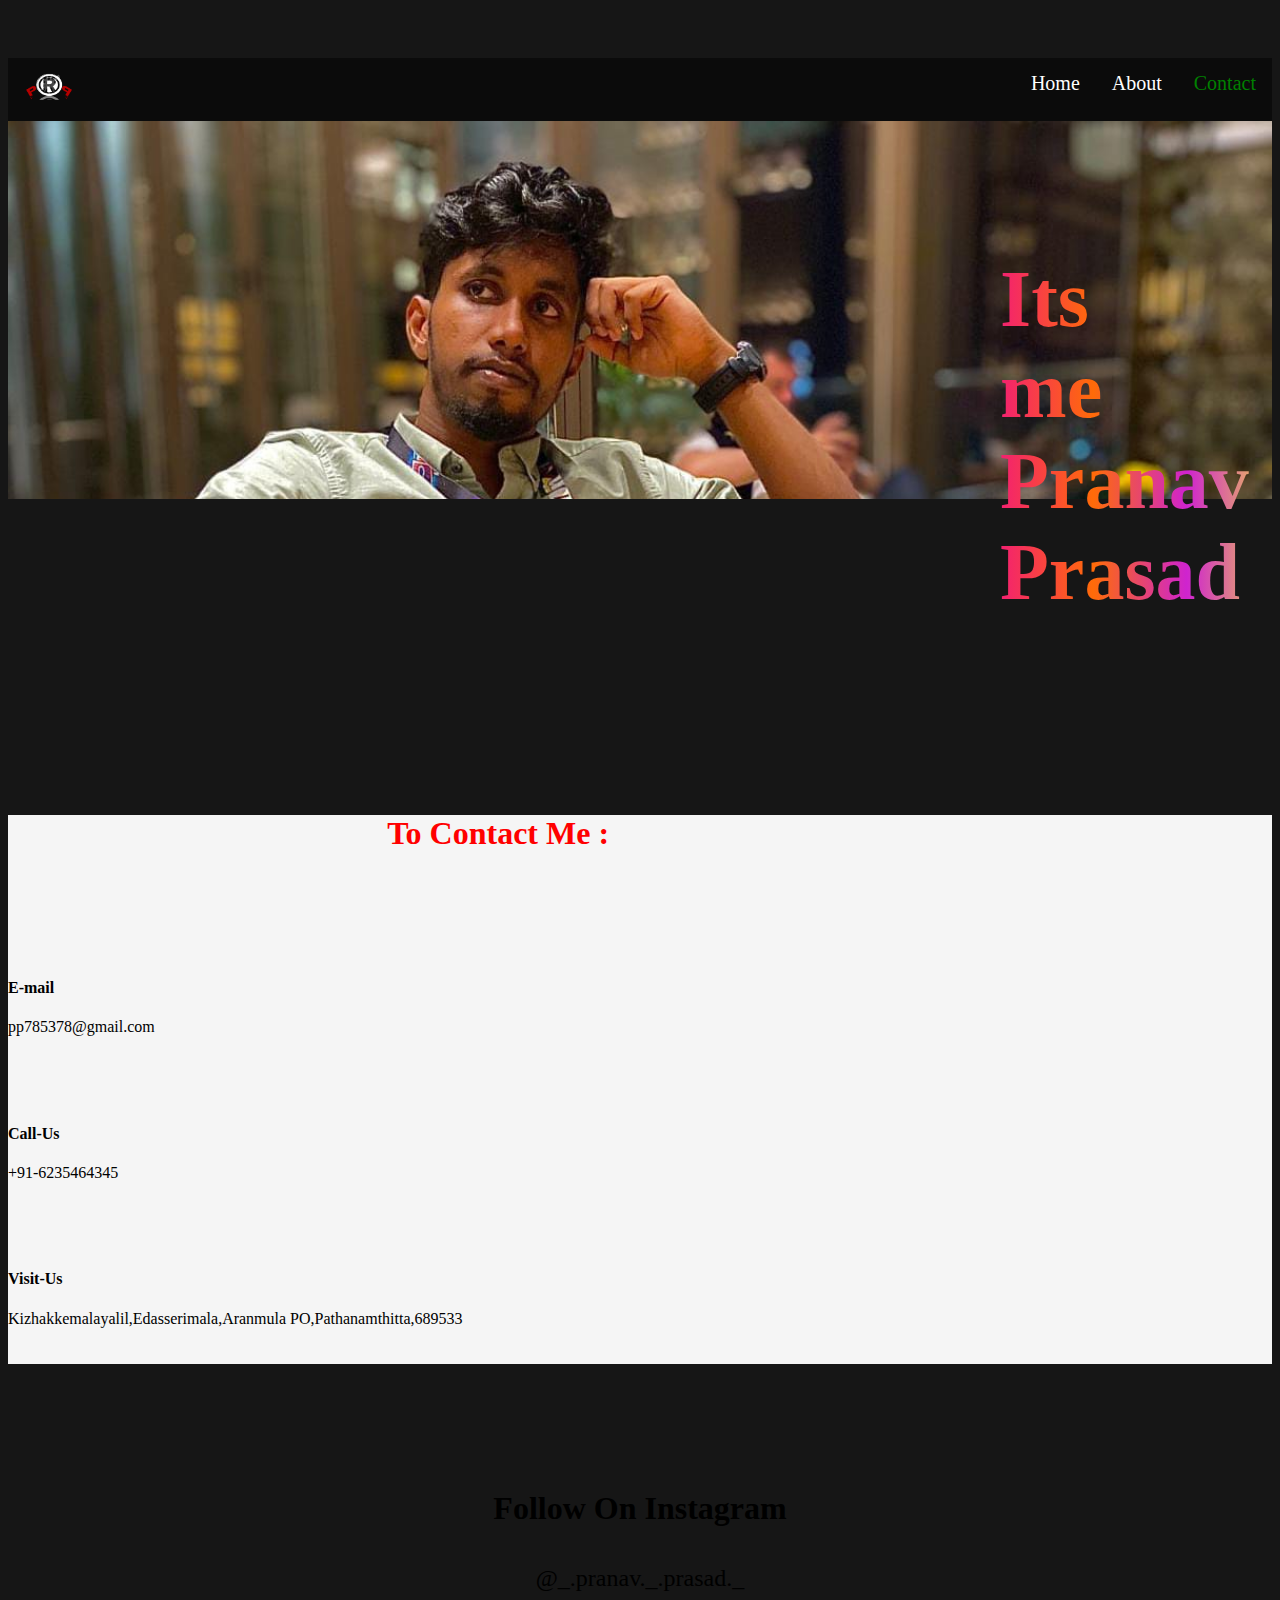
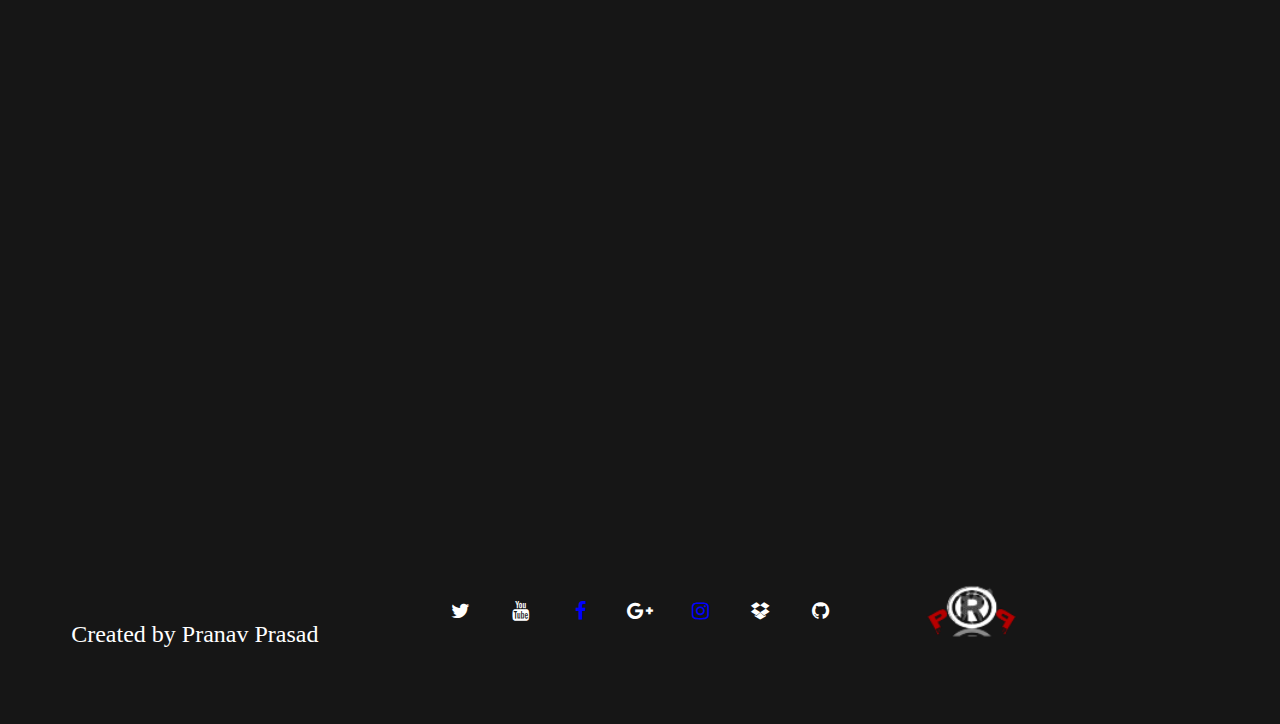
==== contact.html @ 0dc29164 "first commit" ====
<!DOCTYPE html>
<html lang="en">
<head>
    <meta charset="UTF-8">
    <meta name="viewport" content="width=device-width, initial-scale=1.0">
    <title>Portfolio</title>
    <link href="https://cdn.jsdelivr.net/npm/bootstrap@5.3.2/dist/css/bootstrap.min.css" rel="stylesheet" integrity="sha384-T3c6CoIi6uLrA9TneNEoa7RxnatzjcDSCmG1MXxSR1GAsXEV/Dwwykc2MPK8M2HN" crossorigin="anonymous">
    <link rel="stylesheet" href="style1.css">
    <link rel="stylesheet" href="https://cdnjs.cloudflare.com/ajax/libs/font-awesome/4.7.0/css/font-awesome.min.css">
    <link href="https://maxcdn.bootstrapcdn.com/font-awesome/4.7.0/css/font-awesome.min.css" rel="stylesheet" type="text/css">
    <link rel="icon" href="./img/logo/logo.png">
</head>
<body>

    <div class="topnav">
        <a class="logo1"><img src="img/logo/b.png"></a>
        <span><a class="active" href="./contact.html" class="split" >Contact</a></span>
        <span><a href="./about.html">About</a></span>
        <span><a href="./index.html">Home</a></span>
        <h1 class="text"><b>Its <br> me Pranav Prasad</b></h1>
    </div>   
    
    <div class="bg1"><br><br><br><br><br><br><br><br><br><br><br><br><br><br><br><br><br><br><br><br><br></div>

    <div class="about1">
        <div class="row">
            <div class="col">
                <div>
                    <h1 class="head"><b class="b">To Contact Me :</b></h1>
                </div>
            </div>
            <div class="col">
                <div class="col1">
                <div>
                    <h4>E-mail</h4>
                    <a href="mailto:pp785378@gmail.com">pp785378@gmail.com</a>
                </div>
                <div>
                    <h4>Call-Us</h4>
                    <h7>+91-6235464345</h7>
                </div>
                <div>
                    <h4>Visit-Us</h4>
                    <h7>Kizhakkemalayalil,Edasserimala,Aranmula PO,Pathanamthitta,689533</h7>
                </div>
                </div>
            </div>
        </div><br><br>
    </div>
    
    <h1 class="insta">Follow On Instagram</h1>
    <p>@_.pranav._.prasad._</p>

    <div class="section1">
        <marquee width="100%" id="instagram">
            <div class="row">
                <div class="col">
                    <div class="card" style="width: 15rem;padding: 0px 0px;">
                        <img src="img/instagram/1.jpg" class="card-img-top" alt="...">
                    </div>
                </div>
                <div class="col">
                    <div class="card" style="width: 18rem;">
                        <img src="img/instagram/2.jpg" class="card-img-top" alt="...">
                    </div>
                </div>
                <div class="col">
                    <div class="card" style="width: 18rem;">
                        <img src="img/instagram/3.jpg" class="card-img-top" alt="...">
                    </div>
                </div>
                <div class="col">
                    <div class="card" style="width: 18rem;">
                        <img src="img/instagram/4.jpg" class="card-img-top" alt="...">
                    </div>
                </div>
                <div class="col">
                    <div class="card" style="width: 18rem;">
                        <img src="img/instagram/5.jpg" class="card-img-top" alt="...">
                    </div>
                </div>
            </div>
        </marquee>
    </div>

    <div class="created">
        <p class="created">Created by Pranav Prasad</p> 
    </div>

    <div id="wrapper">
        <input type="checkbox" class="checkbox" id="share" checked>
        <div class="social">
          <ul>
            <li class="entypo-twitter"><i class="fa fa-twitter" aria-hidden="true"></i></li>
            <li class="entypo-youtube"><i class="fa fa-youtube" aria-hidden="true"></i></li>
            <a class="face" href="https://www.facebook.com/pranav.prasad.399041"><li class="entypo-facebook"><i class="fa fa-facebook" aria-hidden="true"></i></li></a>    
            <li class="entypo-gplus"><i class="fa fa-google-plus" aria-hidden="true"></i></li>
            <a class="ins" href="https://instagram.com/_.pranav._.prasad._?igshid=OGQ2MjdiOTE="><li class="entypo-instagram"><i class="fa fa-instagram" aria-hidden="true"></i></li></a>
            <li class="entypo-dropbox"><i class="fa fa-dropbox" aria-hidden="true"></i></li>
            <li class="entypo-github"><i class="fa fa-github" aria-hidden="true"></i></li>     
          </ul>
        </div>
    </div>

    <div>
        <a class="logo2"><img src="img/logo/b.png"></a>
    </div>

</body>
</html>
---- style1.css ----
.topnav
{
    background-color: rgba(10, 10, 10, 0.9);
    overflow: hidden;
}

.topnav a
{
    color: white;
    float: right;
    text-decoration: none;
    text-align: center;
    font-size: 20px;
    padding: 14px 16px;
}

.topnav a:hover
{
    background-color: #ddd;
    color: black;
    font-size: 20px;
}

.topnav a.active:hover
{
    color: black;
}

.topnav a.active
{
    color: green;
}

.text
{
    background: linear-gradient(to right, #f32170, #ff6b08, #cf23cf, #eedd44);
    -webkit-text-fill-color: transparent; 
    -webkit-background-clip: text;
    position: absolute;
    top: 200px;
    left: 1000px;
    font-weight: bold;
    font-size: 80px;
}

a.logo1
{
    float: left;
}

a img
{
    width: 50px;
}


.bottomnav
{
    margin-top: 100%;
}

div.bg
{
    background-image: url('img/bgimg/pranav.jpeg');
    background-repeat: no-repeat;
    background-size: cover;

}

h1.insta
{
  text-align: center;
  margin-top: 10%;
}

p
{
    text-align: center;
    margin-top: 3%;
    font-size: x-large;
}

.section1
{
    margin-top: 3%;
}

.footernav
{
    margin-top: 5%;
    overflow: transparent;
}

a.logo2 img
{
    display: block;
    margin-left: 45%;
    margin-right: auto;
    width: 15%;
}

.credit
{
    margin-left: 5%;
    float: left;
}
 
html 
{
    margin:0;
    padding:50px 0;
    background: #161616;
}
  
#wrapper 
{
    text-align:center;
    position:absolute;
    left:0;
    right:0;
    margin: 100px auto;
    width:420px;
}
  
input[type="checkbox"]{display:none;}
  
.checkbox:checked + .label
{
    background:#7B7484;
    color:#231733;
}
  
.checkbox:checked ~ .social 
{
    opacity:1;
    transform:scale(1) translateY(-90px);
}
 
.social 
{
    transform-origin:50% 0%;
    transform:scale(0) translateY(-190px);
    opacity:0;
    transition:.5s;
}

ul 
{
    position:relative;
    left:0;
    right:0;
    margin:-5px auto 0;
    color:#fff;
    height:46px;
    width:420px;
    
    padding:0;
    list-style:none;
}
  
ul li 
{
    font-size:20px;
    cursor:pointer;
    width:60px;
    margin:0;
    padding:12px 0;
    text-align:center;
    float:left;
    display:block;
    height:22px;
}
  
ul li:hover {color: orangered;}

.credits a 
{
    color: #fff;
    text-decoration: none;
}

p.created
{
  color: white;
  float: left;
  margin-left: 5%;
}

a.logo2
{
    float: right;
    width: 50%;
}

div.bg1
{
    background-image: url('img/bgimg/pranav.jpeg');
    background-repeat: no-repeat;
    background-size: cover;

}

div.card
{
    border-radius: 10%;
    margin-top: 10%;
    margin-left: 20%;
}

h2.head
{
    margin-top: 25%;
    margin-left: 30%;
    font-family: 'Times New Roman', Times, serif;
    color: blue;
}

p.p
{
    margin-top: 5%;
    margin-left: 5%;
}

img.images
{
    border-radius: 10%;
    height: 600px;
}

div.table
{
    margin-top: 5%;
    margin-left: 20%;
    text-align: center;
    font-size: xx-large;
}

h2.head1
{
    color: white;
    font-family: 'Times New Roman', Times, serif;
    text-decoration: underline;
    text-align: center;
}
tr.tr1
{
    background-color: red;
    
}

tr.tr2
{
    font-size: x-large;
}

tr.tr3
{
    font-size: x-large;
}

tr.tr4
{
    font-size: x-large;
}

table,th,td
{
    border: 1px solid black;
    border-collapse: collapse;
}

div.contain
{
    background-image: url('img/about/bg.jpg');
    background-repeat: no-repeat;
    background-size: cover;
}

div.col1
{
    margin-top: 10%;
}

h4
{
    margin-top: 7%;
    font-family: 'Times New Roman', Times, serif;
}

a
{
    color: black;
    text-decoration: none;
}

b.b
{
    color: red;
}

div.about1
{
    background-color: whitesmoke;
}

h1.head
{
    margin-top: 25%;
    margin-left: 30%;
    font-family: 'Times New Roman', Times, serif;
}
a.face,.ins
{
    color: blue;
}
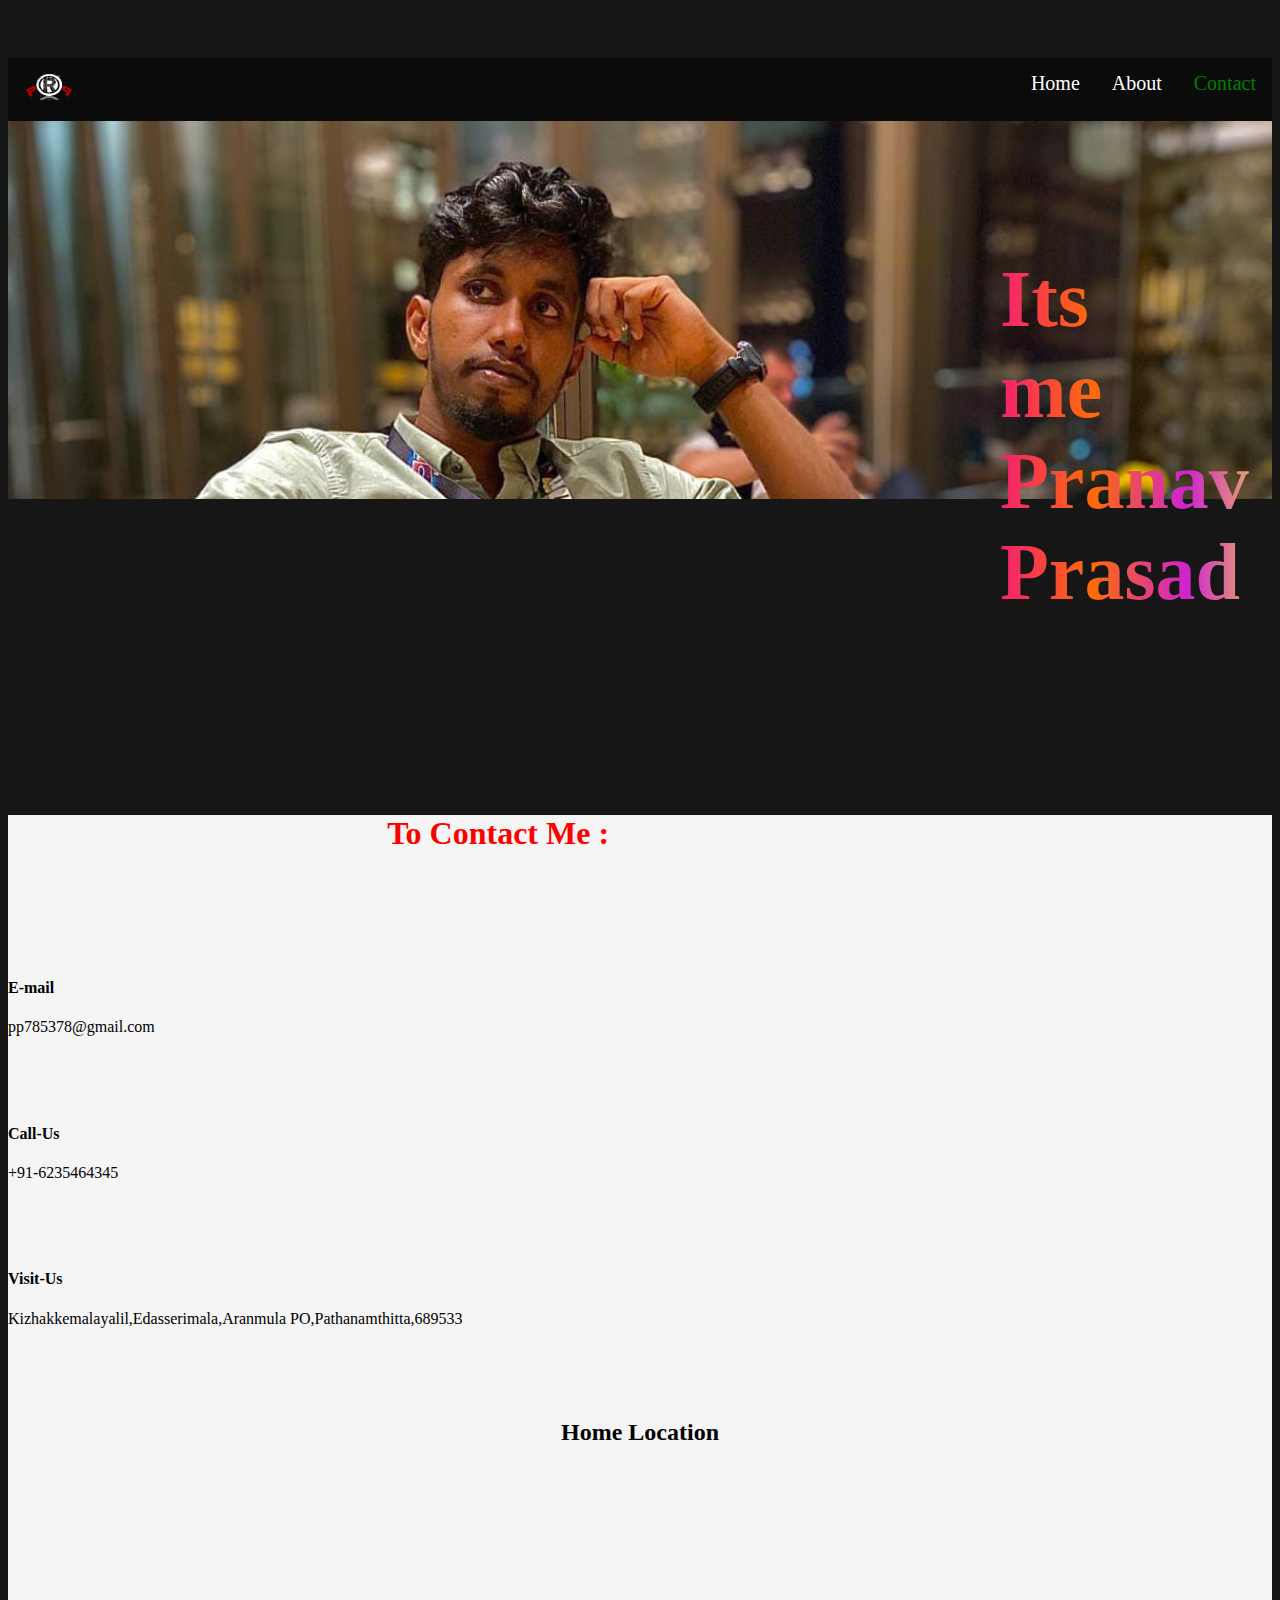
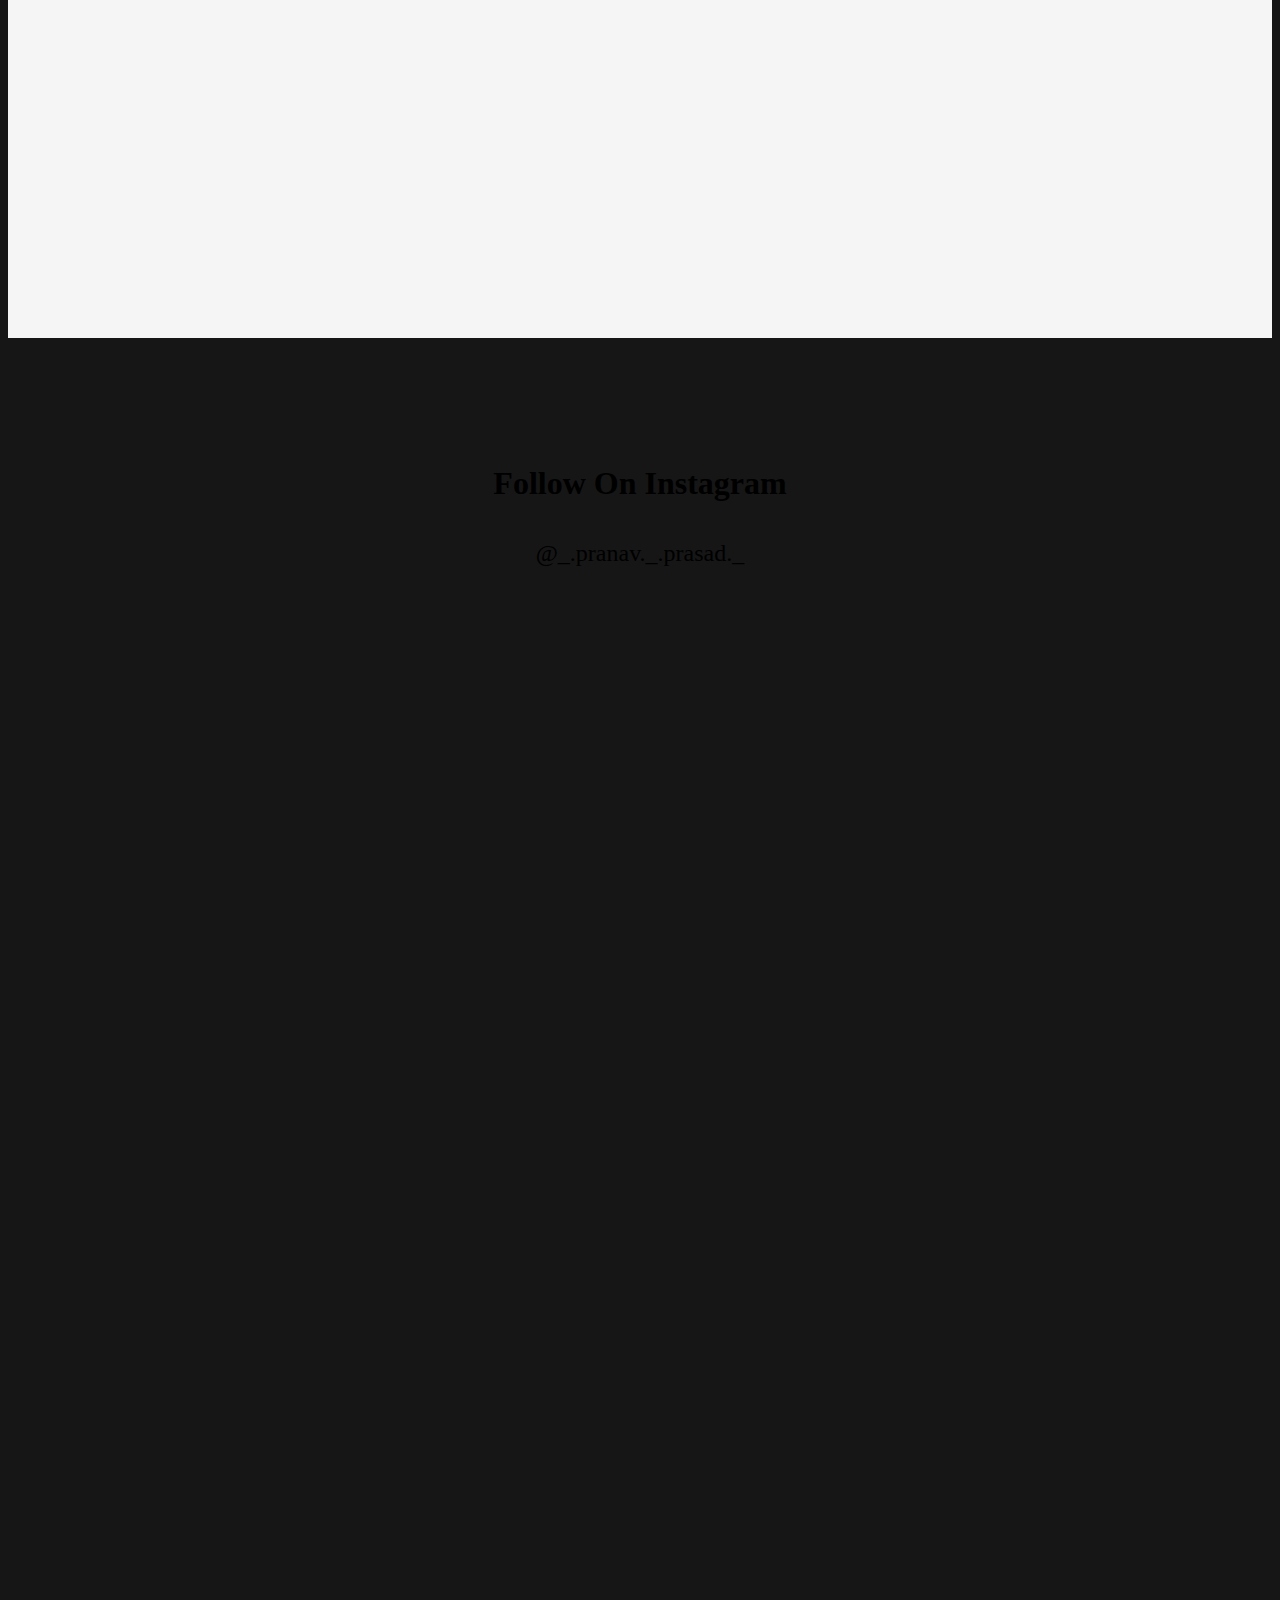
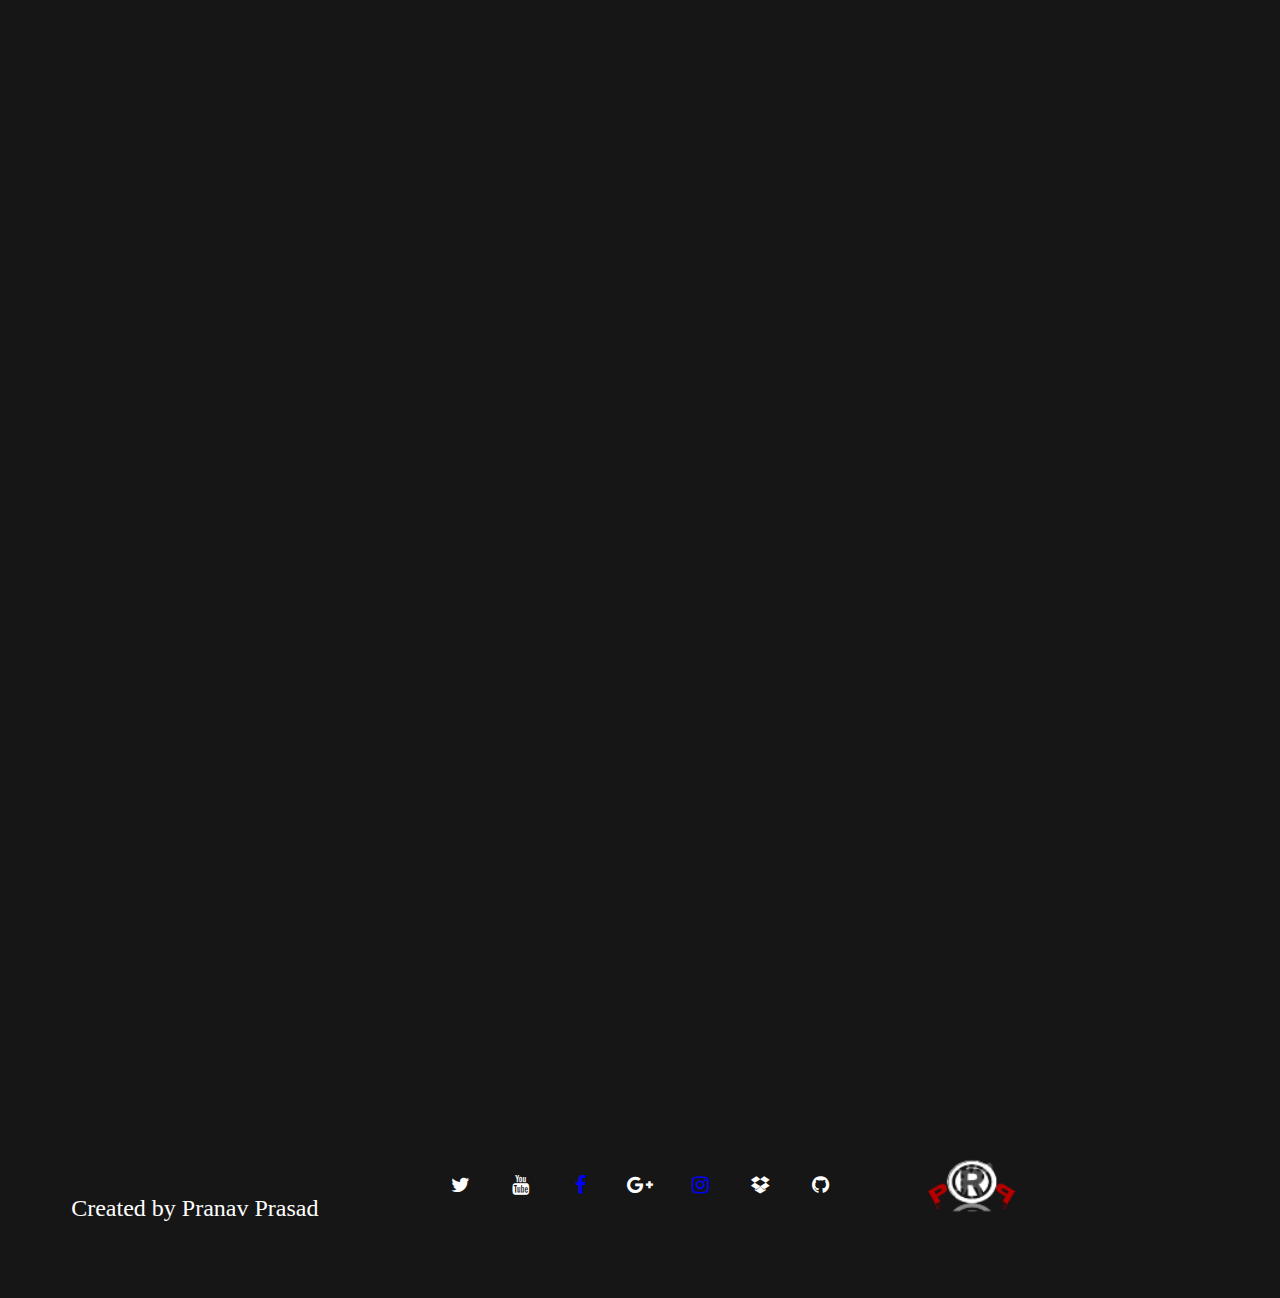
==== commit 318bf101: "first commit" ====
--- a/contact.html
+++ b/contact.html
@@ -47,6 +47,12 @@
             </div>
         </div><br><br>
     </div>
+
+    <div class="map">
+        <br><br><h2 class="h2">Home Location</h2><br>
+        <iframe class="map1" src="https://www.google.com/maps/embed?pb=!1m18!1m12!1m3!1d7874.1089320225565!2d76.68277283931212!3d9.328441799972275!2m3!1f0!2f0!3f0!3m2!1i1024!2i768!4f13.1!3m3!1m2!1s0x3b063cfc4923b5a7%3A0x720304f454797c45!2sAranmula%2C%20Kerala!5e0!3m2!1sen!2sin!4v1700420493448!5m2!1sen!2sin" width="600" height="450" style="border:0;" allowfullscreen="" loading="lazy" referrerpolicy="no-referrer-when-downgrade"></iframe>
+    </div>
+
     
     <h1 class="insta">Follow On Instagram</h1>
     <p>@_.pranav._.prasad._</p>
--- a/style1.css
+++ b/style1.css
@@ -313,4 +313,20 @@
 a.face,.ins
 {
     color: blue;
+}
+
+div.map
+{
+    background-color: whitesmoke;
+}
+
+iframe.map1
+{
+    width: 100%;
+}
+
+h2.h2
+{
+    text-align: center;
+    font-family: 'Times New Roman', Times, serif;
 }